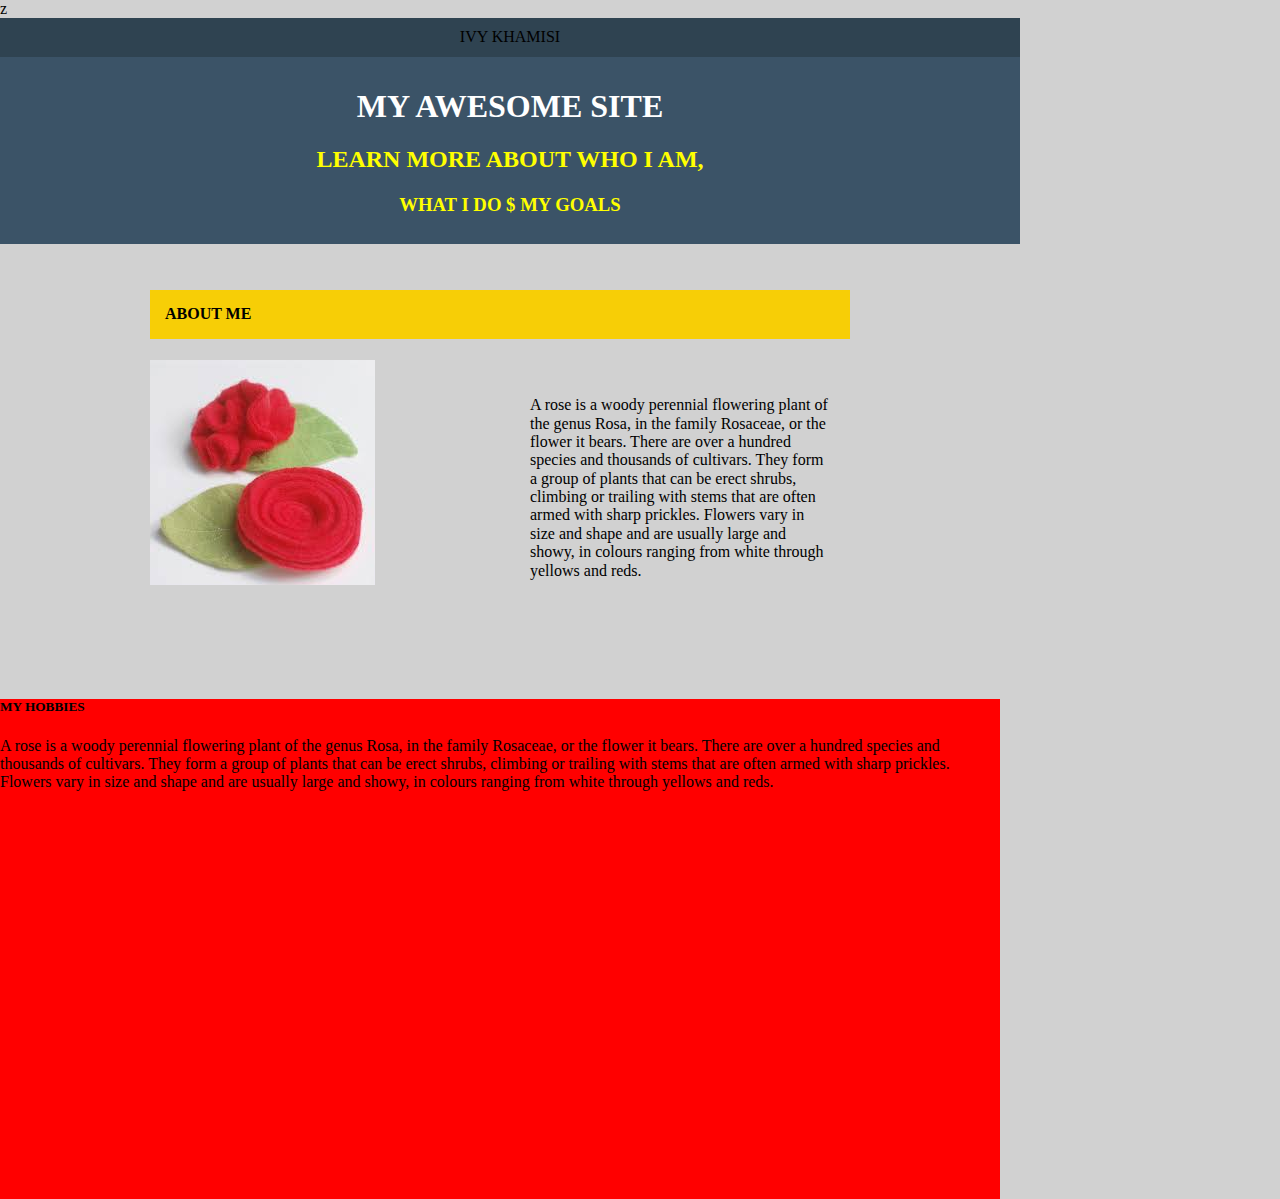
==== quiz 7/index.html @ 4c46030b "first commit" ====
z<!DOCTYPE  html>
<html>

<head>
	<title>Quiz 6</title>

	<link rel ="stylesheet" type="text/css" href="css/main.css">
	<link rel="stylesheet" type="text/css" href="css/normalize.css">
	
</head>
	<body>
	<header>IVY  KHAMISI</header>
	<div class="content">
	<h1>MY AWESOME SITE</h1>
	<h2>LEARN MORE ABOUT WHO I AM,</h2>
	<h3>WHAT I DO $ MY GOALS</h3>
		

	</div>

	<div class="cont">
	<h4>ABOUT ME</h4>
	<img src="img/roseflower.jpg">

	  	<div class="para">
		<p>A rose is a woody perennial flowering plant of the genus Rosa, in the family Rosaceae, or the flower it bears. There are over a hundred species and thousands of cultivars. They form a group of plants that can be erect shrubs, climbing or trailing with stems that are often armed with sharp prickles. Flowers vary in size and shape and are usually large and showy, in colours ranging from white through yellows and reds. </p>
			

		</div>
		
	</div>

    <div class="cont1">


       <div class="hobbies">
       <h5>MY HOBBIES</h5>
      	<p>A rose is a woody perennial flowering plant of the genus Rosa, in the family Rosaceae, or the flower it bears. There are over a hundred species and thousands of cultivars. They form a group of plants that can be erect shrubs, climbing or trailing with stems that are often armed with sharp prickles. Flowers vary in size and shape and are usually large and showy, in colours ranging from white through yellows and reds.</p>

       </div>
    	


    </div>
	

    
 	</body>
	
</html>
---- quiz 7/css/main.css ----
body{
	background-color: #d1d1d1;
	width: 1000px;
	margin: 10px auto;

}
header{
	text-align: center;
	background-color: #2f4351;
	padding: 10px;
	width:1000px;

}
.content{
	background-color: #3b5367;
	width: 1000px;
    padding: 10px
}
h1{
	text-align: center;
	color: white;
}
h2{
	text-align: center;
	color: yellow;
}
h3{
	text-align: center;
	color: yellow;
}
h4{
	background-color: #f7ce06;
	padding: 15px;
}
.para{
	
	float:right;
	width: 300px;
	height: 100px;
	padding: 20px;


}
.cont{
	width:700px;
	margin: 5px auto;
	height: 100px;
	padding: 20px;
	
}
.cont1{
	width: 700px;
	height:100px;
}
.hobbies{
	width: 1000px;
	min-height: 500px;
	background-color: red;
	margin:310px auto;
}
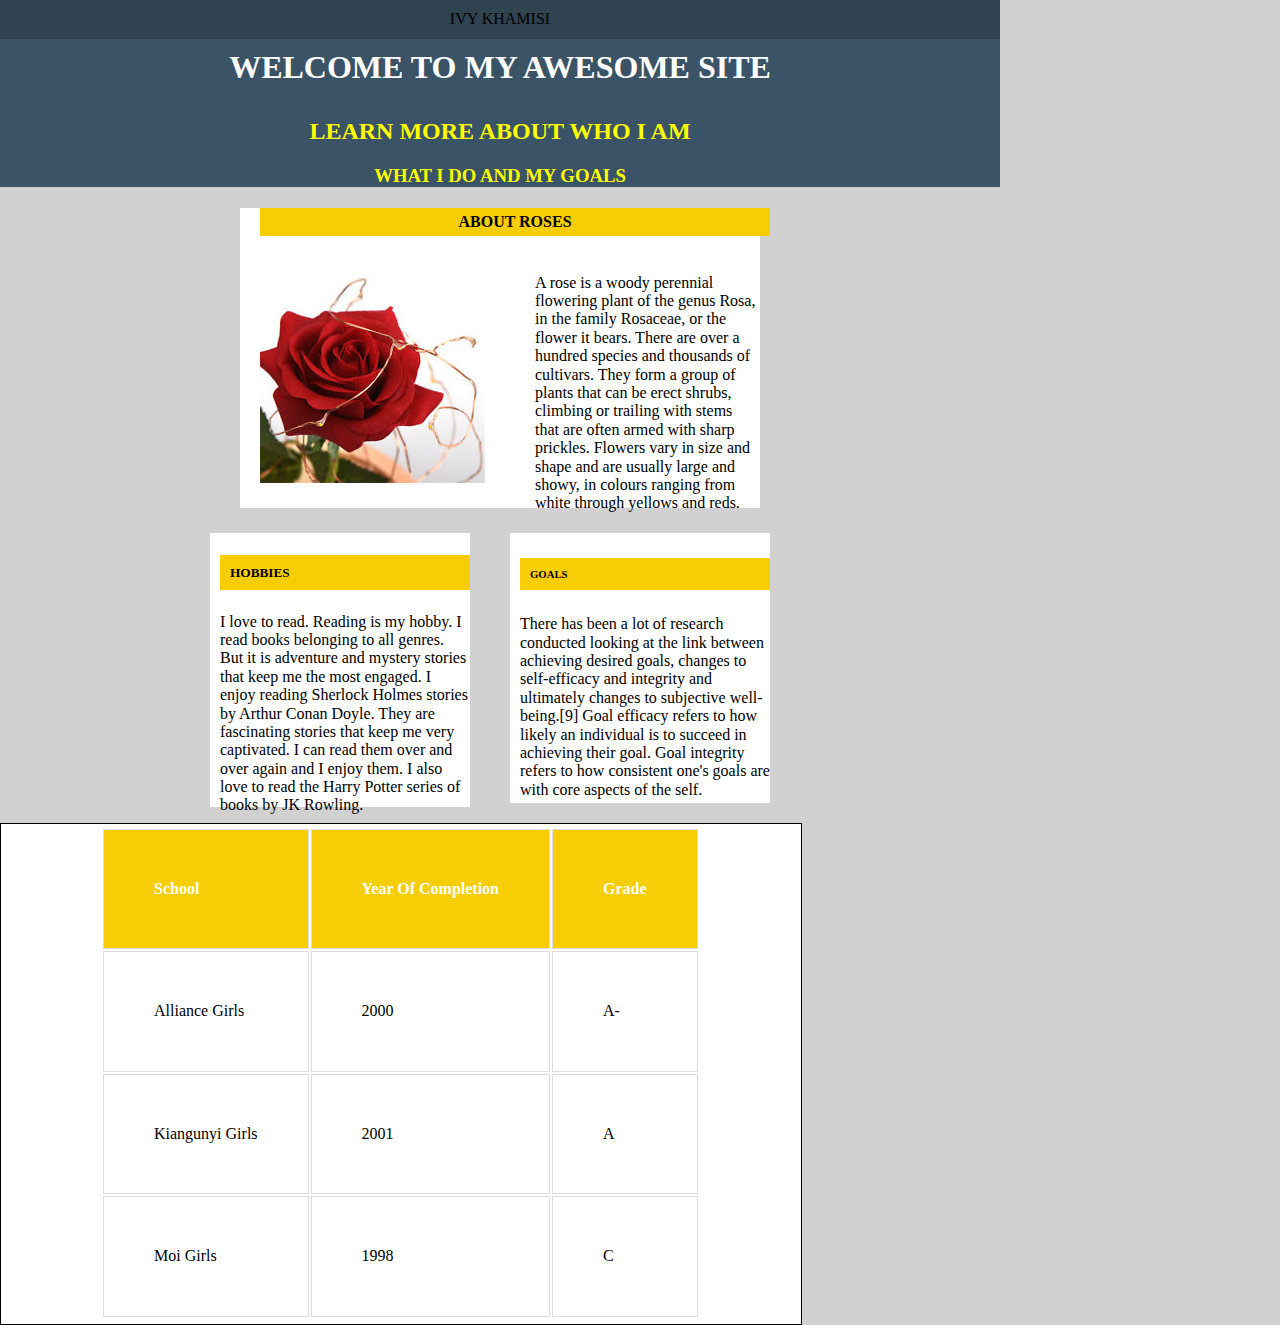
==== commit c84e532b: "first commit" ====
--- a/quiz 7/index.html
+++ b/quiz 7/index.html
@@ -1,4 +1,4 @@
-z<!DOCTYPE  html>
+<!DOCTYPE  html>
 <html>
 
 <head>
@@ -9,41 +9,82 @@
 	
 </head>
 	<body>
-	<header>IVY  KHAMISI</header>
+	<header>IVY KHAMISI</header>
 	<div class="content">
-	<h1>MY AWESOME SITE</h1>
-	<h2>LEARN MORE ABOUT WHO I AM,</h2>
-	<h3>WHAT I DO $ MY GOALS</h3>
-		
+	<h1>WELCOME TO MY AWESOME SITE</h1>
+	<h2>LEARN MORE ABOUT WHO I AM</h2>
+	<h3>WHAT I DO AND MY GOALS</h3>
+	</div>
+
+
+		<div class="img">
+		<h4>ABOUT ROSES</h4>
+		<img src="img/rose.jpg">
+
+		    <div class="cont">
+			<p>A rose is a woody perennial flowering plant of the genus Rosa, in the family Rosaceae, or the flower it bears. There are over a hundred species and thousands of cultivars. They form a group of plants that can be erect shrubs, climbing or trailing with stems that are often armed with sharp prickles. Flowers vary in size and shape and are usually large and showy, in colours ranging from white through yellows and reds.</p>
+			
+			</div>
+		</div>
+		<div class="container">
+		  <div class="left-element">
+		  <h5>HOBBIES</h5>
+		  <p>I love to read. Reading is my hobby. I read books belonging to all genres. But it is adventure and mystery stories that keep me the most engaged. I enjoy reading Sherlock Holmes stories by Arthur Conan Doyle. They are fascinating stories that keep me very captivated. I can read them over and over again and I enjoy them. I also love to read the Harry Potter series of books by JK Rowling.  </p>
+		  	
+		  	
+		  </div>
+
+		  <div class="right-element">
+		  <h6>GOALS</h6>
+		  <p>There has been a lot of research conducted looking at the link between achieving desired goals, changes to self-efficacy and integrity and ultimately changes to subjective well-being.[9] Goal efficacy refers to how likely an individual is to succeed in achieving their goal. Goal integrity refers to how consistent one's goals are with core aspects of the self.</p>
+		  	
+
+
+		  
+		  	
+		  </div>
+			
+
+
+
+		</div>
+
 
 	</div>
 
-	<div class="cont">
-	<h4>ABOUT ME</h4>
-	<img src="img/roseflower.jpg">
 
-	  	<div class="para">
-		<p>A rose is a woody perennial flowering plant of the genus Rosa, in the family Rosaceae, or the flower it bears. There are over a hundred species and thousands of cultivars. They form a group of plants that can be erect shrubs, climbing or trailing with stems that are often armed with sharp prickles. Flowers vary in size and shape and are usually large and showy, in colours ranging from white through yellows and reds. </p>
-			
+	<div class="table">
+	 <table>
+	 <tr>
+	 <th>School</th>
+	 <th>Year Of Completion</th>
+	 <th>Grade</th>
+	 </tr>
 
-		</div>
+     <tr>
+     	<td>Alliance Girls</td>
+         <td>2000</td>
+         <td>A-</td>
+
+     </tr>
+     <tr>
+     	<td>Kiangunyi Girls</td>
+     	<td>2001</td>
+     	<td>A</td>
+
+
+     </tr>
+
+     <tr>
+     	<td>Moi Girls</td>
+     	<td>1998</td>
+     	<td>C</td>
+
+     </tr>
+     </table>
+	 
 		
 	</div>
-
-    <div class="cont1">
-
-
-       <div class="hobbies">
-       <h5>MY HOBBIES</h5>
-      	<p>A rose is a woody perennial flowering plant of the genus Rosa, in the family Rosaceae, or the flower it bears. There are over a hundred species and thousands of cultivars. They form a group of plants that can be erect shrubs, climbing or trailing with stems that are often armed with sharp prickles. Flowers vary in size and shape and are usually large and showy, in colours ranging from white through yellows and reds.</p>
-
-       </div>
-    	
-
-
-    </div>
-	
-
     
  	</body>
 	
--- a/quiz 7/css/main.css
+++ b/quiz 7/css/main.css
@@ -1,78 +1,117 @@
 body{
+
 	background-color: #d1d1d1;
 	width: 1000px;
-	margin: 10px auto;
+	height: 500px;
 
 }
 header{
+	background-color: #2f4351;
 	text-align: center;
-	background-color: #2f4351;
+	width:980px;
 	padding: 10px;
-	width:1000px;
+	height: 20px;
 
 }
 .content{
-	background-color: #3b5367;
 	width: 1000px;
-    padding: 10px
+	background: #3b5367;
+	margin-top: -22px;
+
+
 }
 h1{
 	text-align: center;
-	color: white;
+	color:white;
+	padding: 10px;
 }
 h2{
+
 	text-align: center;
-	color: yellow;
+	color:yellow; 
 }
 h3{
 	text-align: center;
 	color: yellow;
 }
+.img{
+	width: 500px;
+	height:300px;
+	background-color: white;
+	padding-left: 20px;
+	margin: 5px auto;
+}
+.cont{
+	float: right;
+	width:225px;
+	height: 200px;
+}
 h4{
+	text-align: center;
+	background:#f7ce06;
+	width: 500px;
+	padding: 5px;
+}
+.container{
+
+	width:500px;
+	height:500px;
+	padding-left: 190px;
+}
+.left-element{
+	width: 250px;
+	float: left;
+	display: inline-block;
+	background-color: white;
+	height: 274px;
+	margin: 20px;
+	padding-left: 10px;
+	
+
+}
+.right-element{
+	background-color: white;
+	display: inline-block;
+	float: right;
+	position: absolute;
+	width: 250px;
+	height:270px;
+	margin:20px;
+	padding-left:10px;
+
+}
+h5{
 	background-color: #f7ce06;
-	padding: 15px;
+	padding: 10px;
 }
-.para{
-	
-	float:right;
-	width: 300px;
-	height: 100px;
-	padding: 20px;
+h6{
+	background-color: #f7ce06;
+	padding: 10px;
+}
+.table{
+	width: 700px;
+	background:white;
+	border-collapse: collapse;
+	border: 1px solid black;
+	height: 500px;
+	padding-left: 100px;
+	margin-top: -190px;
 
 
 }
-.cont{
-	width:700px;
-	margin: 5px auto;
-	height: 100px;
-	padding: 20px;
-	
+.table th{
+
+	padding-top: 50px auto;
+	padding-bottom: 50px auto;
+	text-align: left;
+    background-color: #f7ce06;
+    color: white;
+
 }
-.cont1{
-	width: 700px;
-	height:100px;
-}
-.hobbies{
-	width: 1000px;
-	min-height: 500px;
-	background-color: red;
-	margin:310px auto;
-}
+.table td, .table th {
+    border: 1px solid #ddd;
+    padding: 50px;
+ }
 
 
 
-
-
-
-
-	
-
-
-
-
-
-
-
-
-
-  
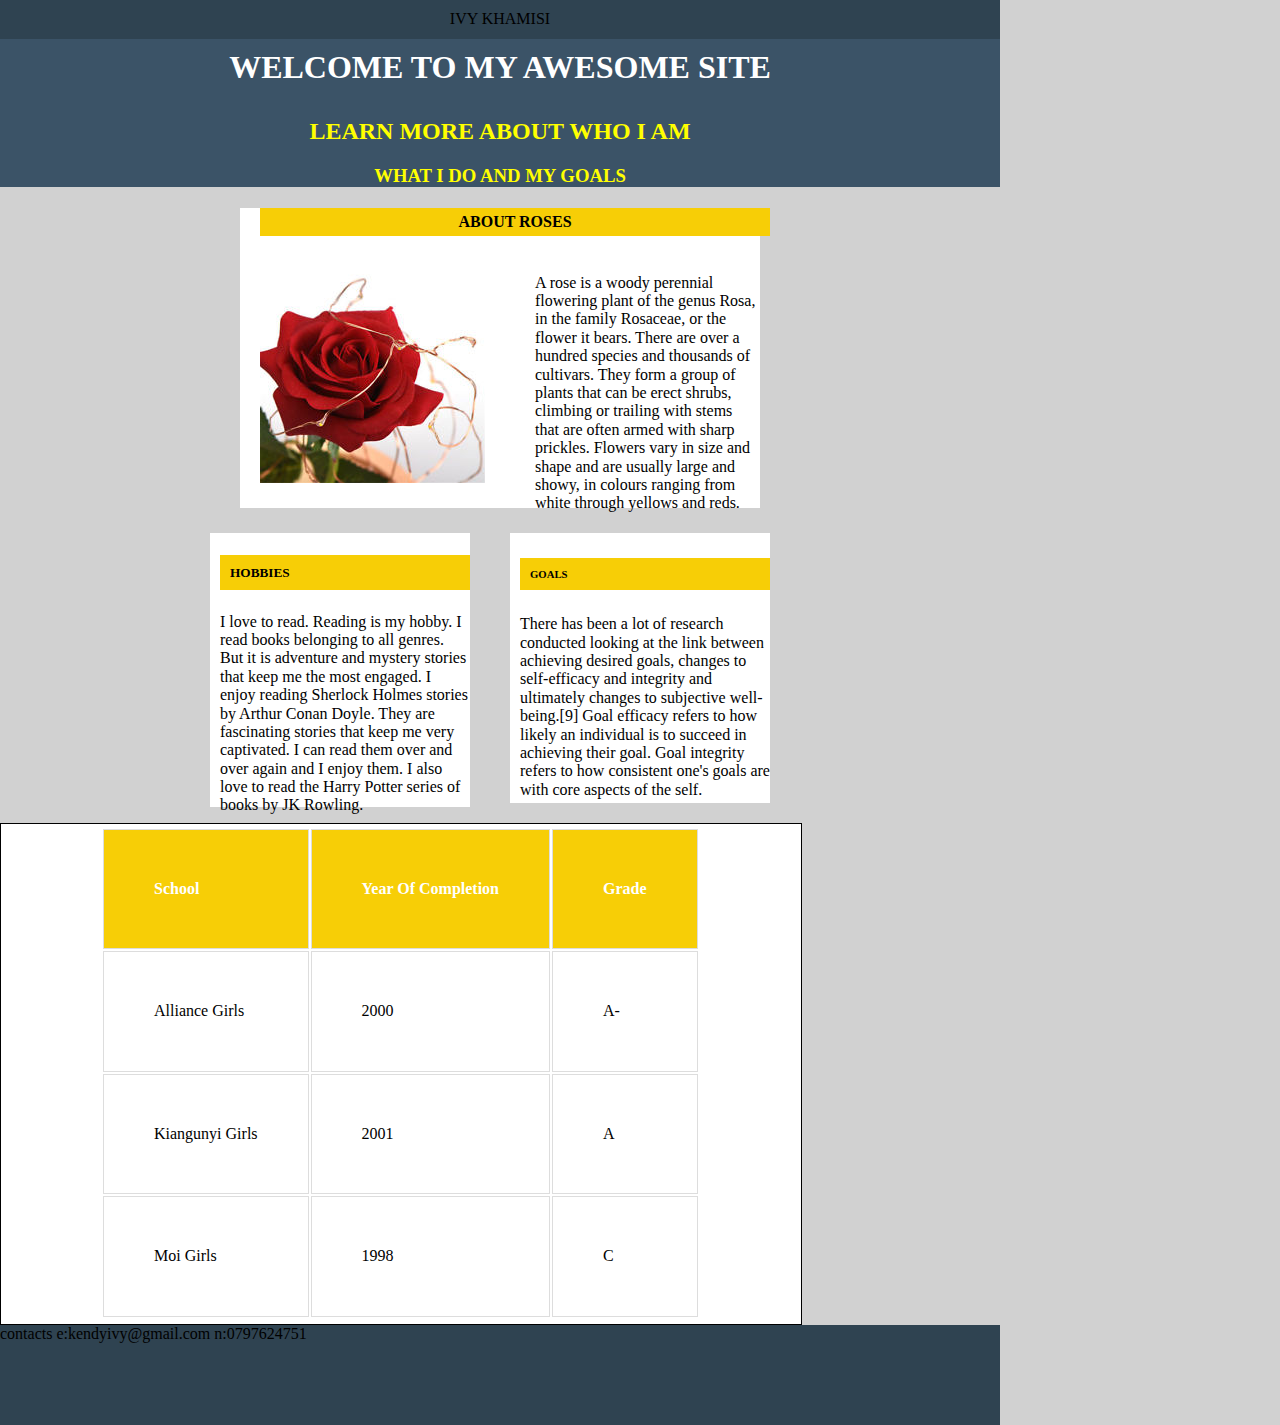
==== commit 8d74269b: "added quizes" ====
--- a/quiz 7/index.html
+++ b/quiz 7/index.html
@@ -2,7 +2,7 @@
 <html>
 
 <head>
-	<title>Quiz 6</title>
+	<title>Quiz 7</title>
 
 	<link rel ="stylesheet" type="text/css" href="css/main.css">
 	<link rel="stylesheet" type="text/css" href="css/normalize.css">
@@ -85,6 +85,10 @@
 	 
 		
 	</div>
+
+	<footer>contacts e:kendyivy@gmail.com
+	                 n:0797624751
+	</footer>
     
  	</body>
 	
--- a/quiz 7/css/main.css
+++ b/quiz 7/css/main.css
@@ -112,6 +112,13 @@
     border: 1px solid #ddd;
     padding: 50px;
  }
+ footer{
+	background-color: #2f4351;
+	width:1000px;
+	height:100px;
+
+}
 
 
 
+
